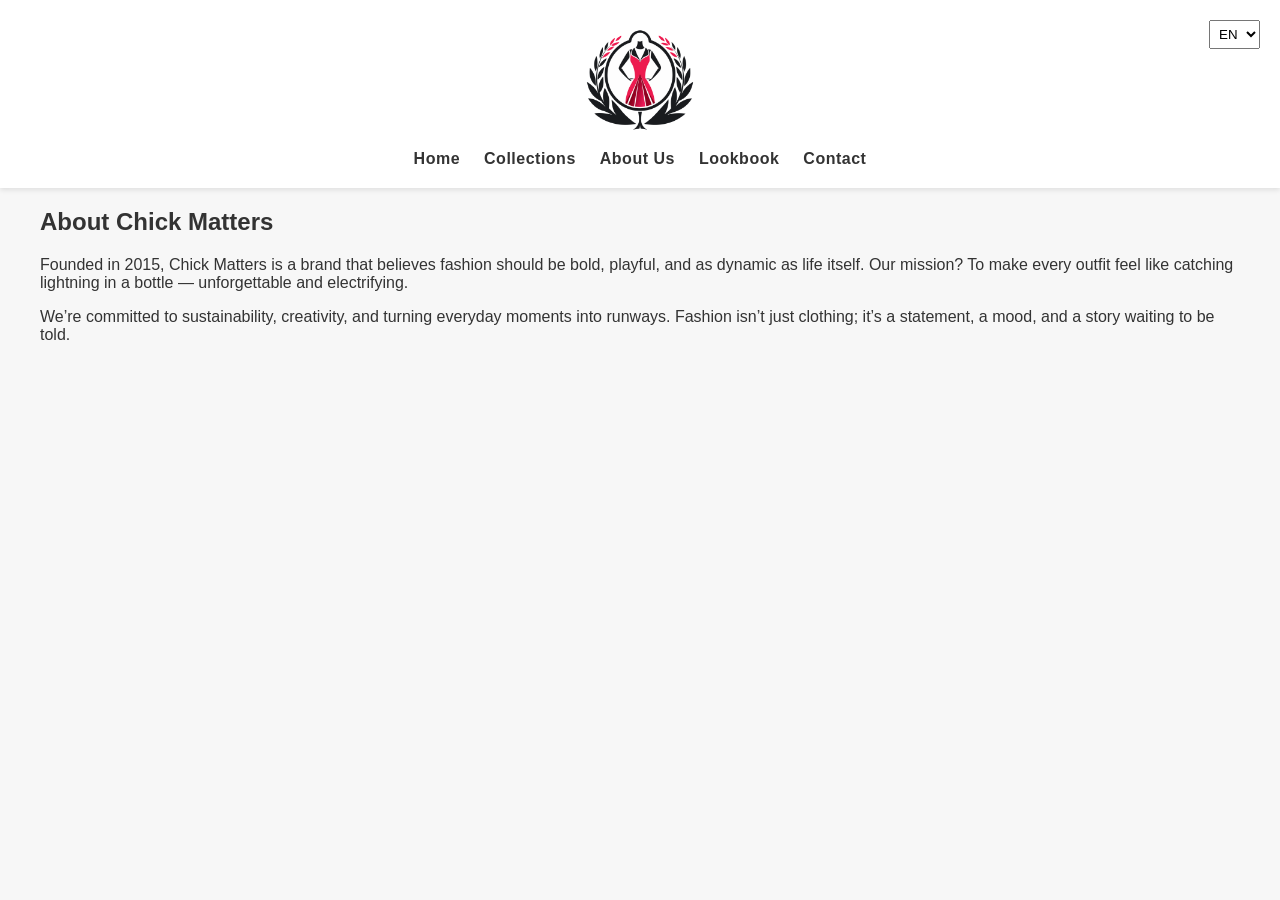
==== about.html @ 3a2d5288 "cleanup 1" ====
<!DOCTYPE html>
<html lang="en">
<head>
  <meta charset="UTF-8">
  <meta name="viewport" content="width=device-width, initial-scale=1.0">
  <title data-i18n="title">About Us</title>
  <link rel="stylesheet" href="style.css">
</head>
<body>

<header class="navbar">
  <div class="container">
    <a href="index.html" class="logo">
  <img src="assets/images/logo.png" alt="Chic Happens Logo">
    </a>
    <nav>
      <ul>
        <li><a href="index.html" data-i18n="nav.home">Home</a></li>
        <li><a href="collections.html" data-i18n="nav.collections">Collections</a></li>
        <li><a href="about.html" data-i18n="nav.about">About Us</a></li>
        <li><a href="lookbook.html" data-i18n="nav.lookbook">Lookbook</a></li>
        <li><a href="contact.html" data-i18n="nav.contact">Contact</a></li>
      </ul>
    </nav>
    <select id="langSwitcher">
      <option value="en">EN</option>
      <option value="uk">UK</option>
    </select>
  </div>
</header>

<section class="about container">
  <h2 data-i18n="about.title">About Chick Ha</h2>
  <p data-i18n="about.story">Founded in 2015, Chick Matters is a brand that believes fashion should be bold, playful, and as dynamic as life itself. Our mission? To make every outfit feel like catching lightning in a bottle — unforgettable and electrifying.</p>
  <p data-i18n="about.mission">We’re committed to sustainability, creativity, and turning everyday moments into runways. Fashion isn’t just clothing; it’s a statement, a mood, and a story waiting to be told.</p>
</section>

<script src="app.js"></script>
</body>
</html>
---- style.css ----
body {
  font-family: 'Arial', sans-serif;
  margin: 0;
  background: #f7f7f7;
  color: #333;
}

.container {
  max-width: 1200px;
  margin: 0 auto;
  padding: 0 20px;
}

/* ===== NAVBAR ===== */

.navbar {
  background: #fff;
  box-shadow: 0 2px 5px rgba(0,0,0,0.1);
  padding: 20px 0;
  text-align: center; /* centers logo + nav */
  position: relative;
}

/* Logo */
.logo img {
  display: block;
  margin: 0 auto;
  max-height: 120px; /* balanced size */
}

/* Navigation */
.navbar nav {
  margin-top: 10px;
}

.navbar nav ul {
  display: flex;
  justify-content: center;
  gap: 24px;
  list-style: none;
  padding: 0;
  margin: 0;
}

/* Menu links */
.navbar a {
  text-decoration: none;
  color: #333;
  font-weight: 600; /* restored boldness */
  letter-spacing: 0.5px;
  transition: color 0.2s ease;
}

.navbar a:hover {
  color: #007bff;
}

/* Language switcher (kept out of center flow) */
#langSwitcher {
  position: absolute;
  right: 20px;
  top: 20px;
  padding: 5px;
}

/* ===== HERO ===== */

.hero {
  width: 100vw;           /* full viewport width */
  max-width: 100vw;       /* prevent parent constraints */
  overflow: hidden;       /* hide any overflow */
  position: relative;     
}

/* Hero image container scoped separately */
.hero .image-tooltip-container {
  display: block;
  width: 100%;
  position: relative;
}

.hero img {
  width: 100%;          /* stretch to container */
  height: 70vh;         /* adjust as needed */
  object-fit: cover;
  display: block;
}

.hero-text {
  position: absolute;
  top: 50%;
  left: 50%;
  transform: translate(-50%, -50%);
  color: white;
  text-align: center;
  width: 90%;           /* optional, prevents text from spilling */
  max-width: 800px;
}

.cta-btn {
  background: #007bff;
  padding: 12px 24px;
  color: white;
  text-decoration: none;
  border-radius: 25px;
  font-weight: bold;
  display: inline-block;
  margin-top: 15px;
}

/* ===== PRODUCTS ===== */

.featured {
  padding: 60px 20px;
  text-align: center;
}

.product-grid {
  display: grid;
  grid-template-columns: repeat(auto-fit, minmax(250px, 1fr));
  gap: 20px;
  margin-top: 40px;
}

.product-card {
  background: white;
  padding: 15px;
  border-radius: 10px;
  box-shadow: 0 3px 6px rgba(0,0,0,0.1);
}

/* Featured products tooltip containers stay inline-block to prevent stretching */
.featured .image-tooltip-container {
  display: inline-block;
  width: auto;
  position: relative;
}

.product-card img {
  width: 100%;
  height: 300px;        /* set desired height */
  object-fit: cover;    /* prevents distortion, crops instead */
  border-radius: 10px;
}

/* ===== NEWSLETTER ===== */

.newsletter {
  background: #e6f2ff;
  text-align: center;
  padding: 60px 20px;
}

.newsletter form {
  margin-top: 20px;
}

.newsletter input[type="email"] {
  padding: 10px;
  width: 250px;
  border-radius: 5px;
  border: 1px solid #ccc;
}

.newsletter button {
  padding: 10px 20px;
  border-radius: 5px;
  border: none;
  background: #007bff;
  color: white;
  font-weight: bold;
  cursor: pointer;
}

/* ===== TOOLTIP ===== */

/* Tooltips are reused but layout differs by section */
.tooltip-text {
  visibility: hidden;
  max-width: 200px;
  background-color: rgba(0, 0, 0, 0.8);
  color: #fff;
  text-align: center;
  padding: 6px 10px;
  border-radius: 5px;
  position: absolute;
  bottom: 10px;
  left: 50%;
  transform: translateX(-50%);
  font-size: 0.85rem;
  opacity: 0;
  transition: opacity 0.3s ease;
}

.image-tooltip-container:hover .tooltip-text {
  visibility: visible;
  opacity: 1;
}

/* ===== RESPONSIVE ===== */

@media (max-width: 768px) {
  .hero img {
    height: 50vh;  /* smaller hero on mobile */
  }

  .hero-text {
    font-size: 0.9rem;
    width: 90%;
  }

  .navbar nav ul {
    flex-direction: column;
    gap: 12px;
  }

  .newsletter input[type="email"] {
    width: 70%;
  }
}
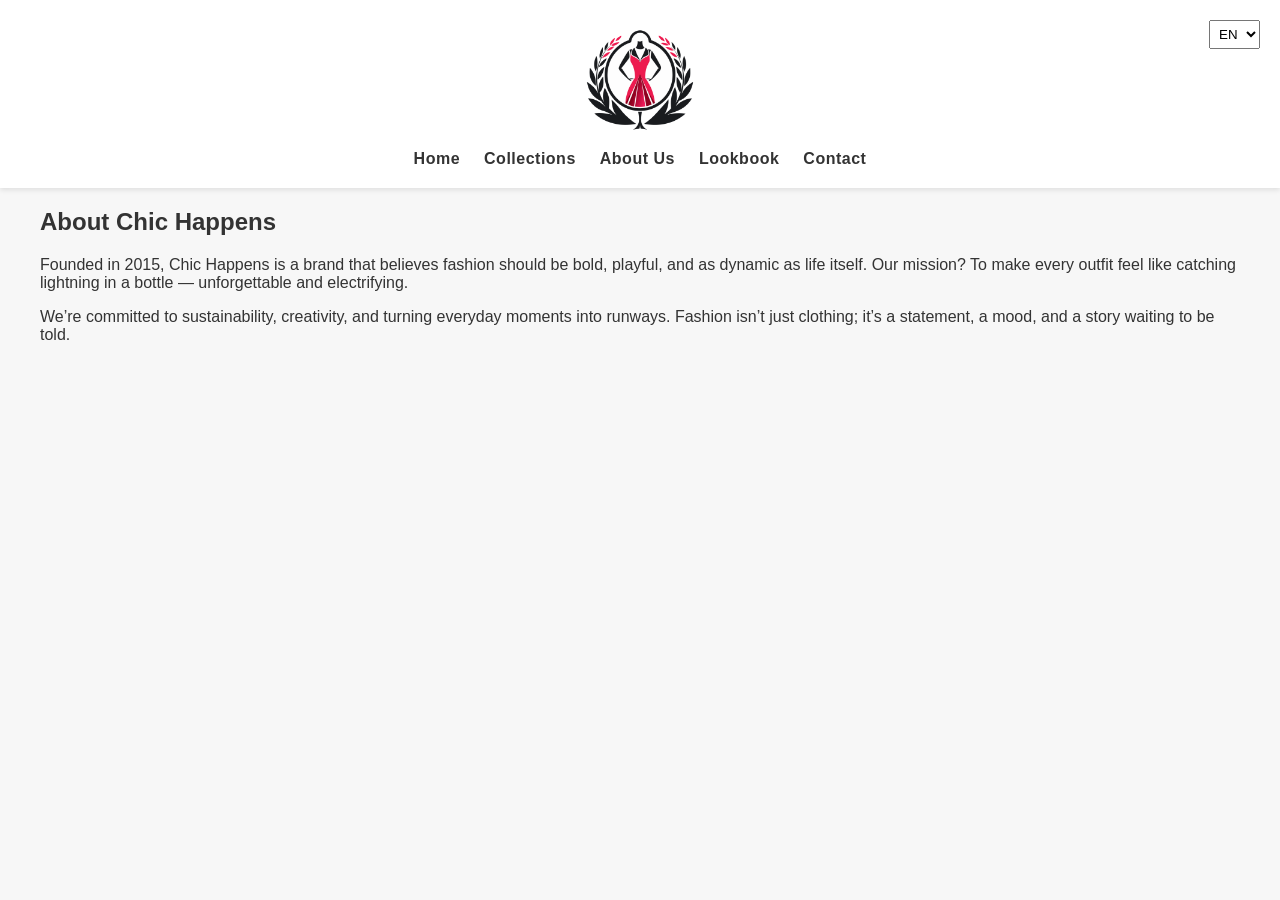
==== commit 5178bfa1: "new update" ====
--- a/about.html
+++ b/about.html
@@ -30,8 +30,8 @@
 </header>
 
 <section class="about container">
-  <h2 data-i18n="about.title">About Chick Ha</h2>
-  <p data-i18n="about.story">Founded in 2015, Chick Matters is a brand that believes fashion should be bold, playful, and as dynamic as life itself. Our mission? To make every outfit feel like catching lightning in a bottle — unforgettable and electrifying.</p>
+  <h2 data-i18n="about.title">About Chic Happens</h2>
+  <p data-i18n="about.story">Founded in 2015, Chic Happens is a brand that believes fashion should be bold, playful, and as dynamic as life itself. Our mission? To make every outfit feel like catching lightning in a bottle — unforgettable and electrifying.</p>
   <p data-i18n="about.mission">We’re committed to sustainability, creativity, and turning everyday moments into runways. Fashion isn’t just clothing; it’s a statement, a mood, and a story waiting to be told.</p>
 </section>
 
--- a/style.css
+++ b/style.css
@@ -217,4 +217,113 @@
   .newsletter input[type="email"] {
     width: 70%;
   }
+}
+
+/* ===== CONTACT SECTION ===== */
+.contact {
+  padding: 60px 20px;
+  background: #f9f9f9;
+}
+
+.contact h2 {
+  text-align: center;
+  margin-bottom: 20px;
+}
+
+.contact-text {
+  text-align: center;
+  max-width: 700px;
+  margin: 0 auto 40px;
+  font-size: 1.1rem;
+  color: #555;
+}
+
+/* Grid for form + info */
+.contact-grid {
+  display: grid;
+  grid-template-columns: 1fr 1fr;
+  gap: 40px;
+  max-width: 1200px;
+  margin: 0 auto;
+}
+
+.contact-form {
+  display: flex;
+  flex-direction: column;
+  gap: 15px;
+  background: #fff;
+  padding: 30px;
+  border-radius: 12px;
+  box-shadow: 0 4px 15px rgba(0,0,0,0.08);
+}
+
+.contact-form input,
+.contact-form textarea {
+  padding: 12px 15px;
+  border-radius: 8px;
+  border: 1px solid #ccc;
+  font-size: 1rem;
+  font-family: inherit;
+  width: 100%;
+}
+
+.contact-form textarea {
+  resize: vertical;
+  min-height: 120px;
+}
+
+.contact-form button {
+  background: #007bff;
+  color: #fff;
+  padding: 12px 20px;
+  border: none;
+  border-radius: 25px;
+  font-weight: bold;
+  cursor: pointer;
+  transition: background 0.3s ease;
+}
+
+.contact-form button:hover {
+  background: #0056b3;
+}
+
+/* Contact info panel */
+.contact-info {
+  display: flex;
+  flex-direction: column;
+  justify-content: center;
+  background: #fff;
+  padding: 30px;
+  border-radius: 12px;
+  box-shadow: 0 4px 15px rgba(0,0,0,0.08);
+}
+
+.contact-info h3 {
+  margin-top: 0;
+  margin-bottom: 10px;
+  color: #333;
+}
+
+.contact-info p {
+  margin: 5px 0 15px;
+  color: #555;
+}
+
+.social-links a {
+  display: inline-block;
+  margin-right: 15px;
+  color: #007bff;
+  text-decoration: none;
+  font-weight: 500;
+}
+
+.social-links a:hover {
+  text-decoration: underline;
+}
+
+/* Responsive */
+@media (max-width: 900px) {
+  .contact-grid {
+    grid-template-columns: 1fr;
+  }
 }
